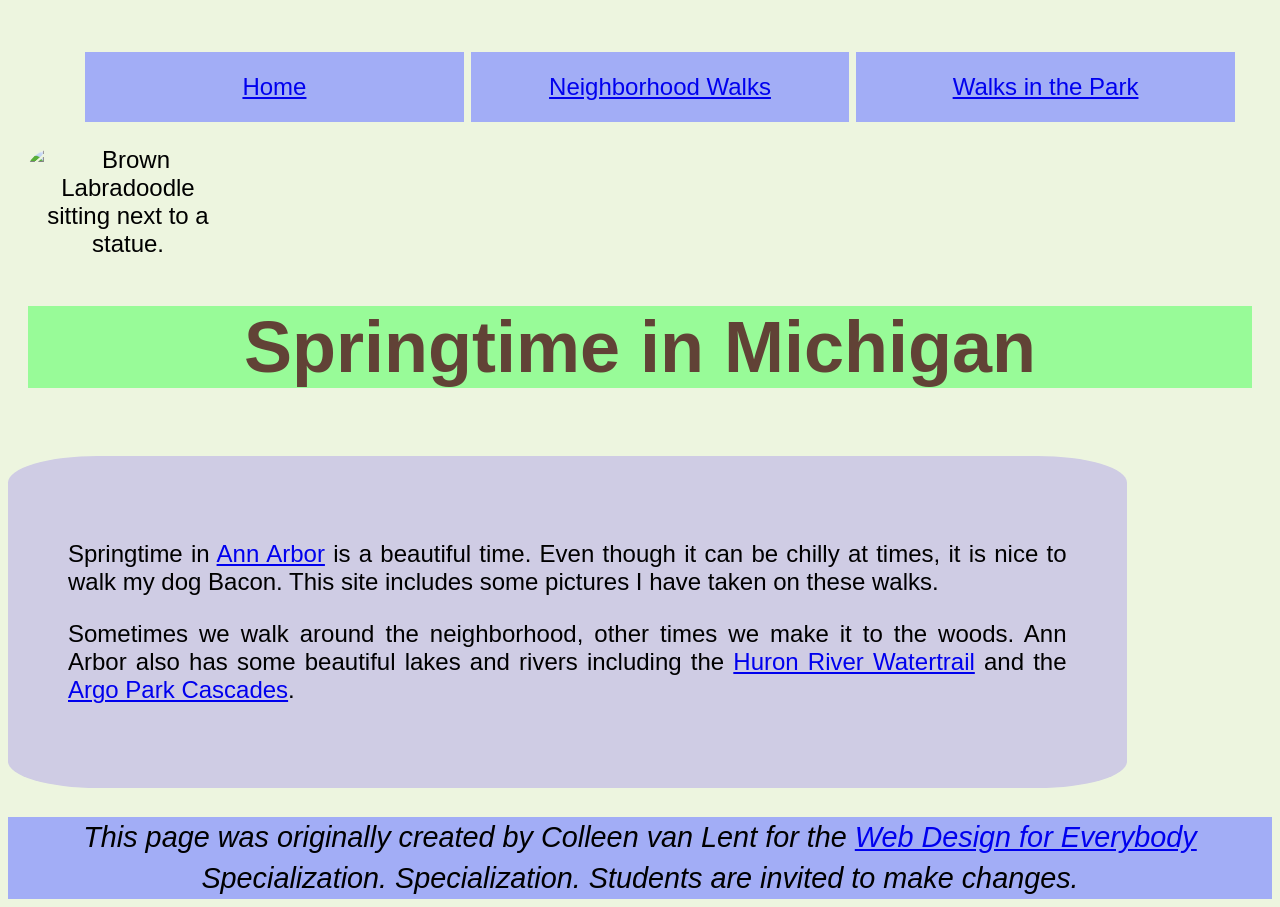
==== CSS-week1-HW1/index.html @ 8e994258 "Actualización de archivos HTML y CSS" ====
<!DOCTYPE html>
<html lang="en">

<head>
  <meta charset="utf-8">
  <meta name="viewport" content="width=device-width">
  <title>Springtime In Michigan</title>
  <!-- You will need to link to the CSS file -->
  <link rel="stylesheet" href="css/style.css">
</head>

<body>
  <header>
    <nav>
      <ul>
        <li><a href="index.html">Home</a></li>
        <li><a href="neighborhood.html">Neighborhood Walks</a></li>
        <li><a href="parks.html">Walks in the Park</a></li>
      </ul>
    </nav>
    <img id="park-image" src="images/BaconGallupPark.jpg" width="200" alt="Brown Labradoodle sitting next to a statue.">
    <h1>Springtime in Michigan</h1>
  </header>
  <main>
    <p>Springtime in <a href="https://www.michigan.org/city/ann-arbor">Ann Arbor</a> is a beautiful time. Even though
      it can be chilly at times, it is nice to walk my dog Bacon. This site includes some pictures I have taken on
      these walks. </p>

    <p>Sometimes we walk around the neighborhood, other times we make it to the woods. Ann Arbor also has some
      beautiful lakes and rivers including the <a
        href="https://www.annarbor.org/things-to-do/recreation-outdoors/huron-river/">Huron River Watertrail</a> and
      the <a href="https://www.a2gov.org/departments/Parks-Recreation/parks-places/argo/pages/default.aspx">Argo Park
        Cascades</a>.</p>

  </main>
  <footer>
    <p>This page was originally created by Colleen van Lent for the <a
        href="https://www.coursera.org/specializations/web-design"> Web Design for Everybody</a> Specialization.
      Specialization. Students are invited to make changes.</p>
  </footer>

</body>

</html>
---- CSS-week1-HW1/css/style.css ----
body{
  font-family:'Segoe UI', Tahoma, Geneva, Verdana, sans-serif;
  font-size: 150%;
  background-color: #edf5df;
}

li{
  display: inline-block;
  width: 32%;
  text-align: center;
  height: 70px;
  background: #a2adf6;
  line-height: 70px;
}

#park-image{
  display: block;
  margin-left: left;
  border-radius: 20%  
}

header{
  text-align: center;
  padding: 20px;
}

main{
  text-align: justify;
  padding: 60px;
  width: 79%;
  background-color: #cfcce4;
  border-radius: 8%;
}

h1{
  text-align: center;
  font-size: 300%;
  color: #614236;
  background-color: palegreen
}
footer{
  text-align: center;
  background-color: #a2adf6;
  width: 100%;
  height: 82px;
  line-height: 41px;
  font-style: italic;
  font-size: larger;
}
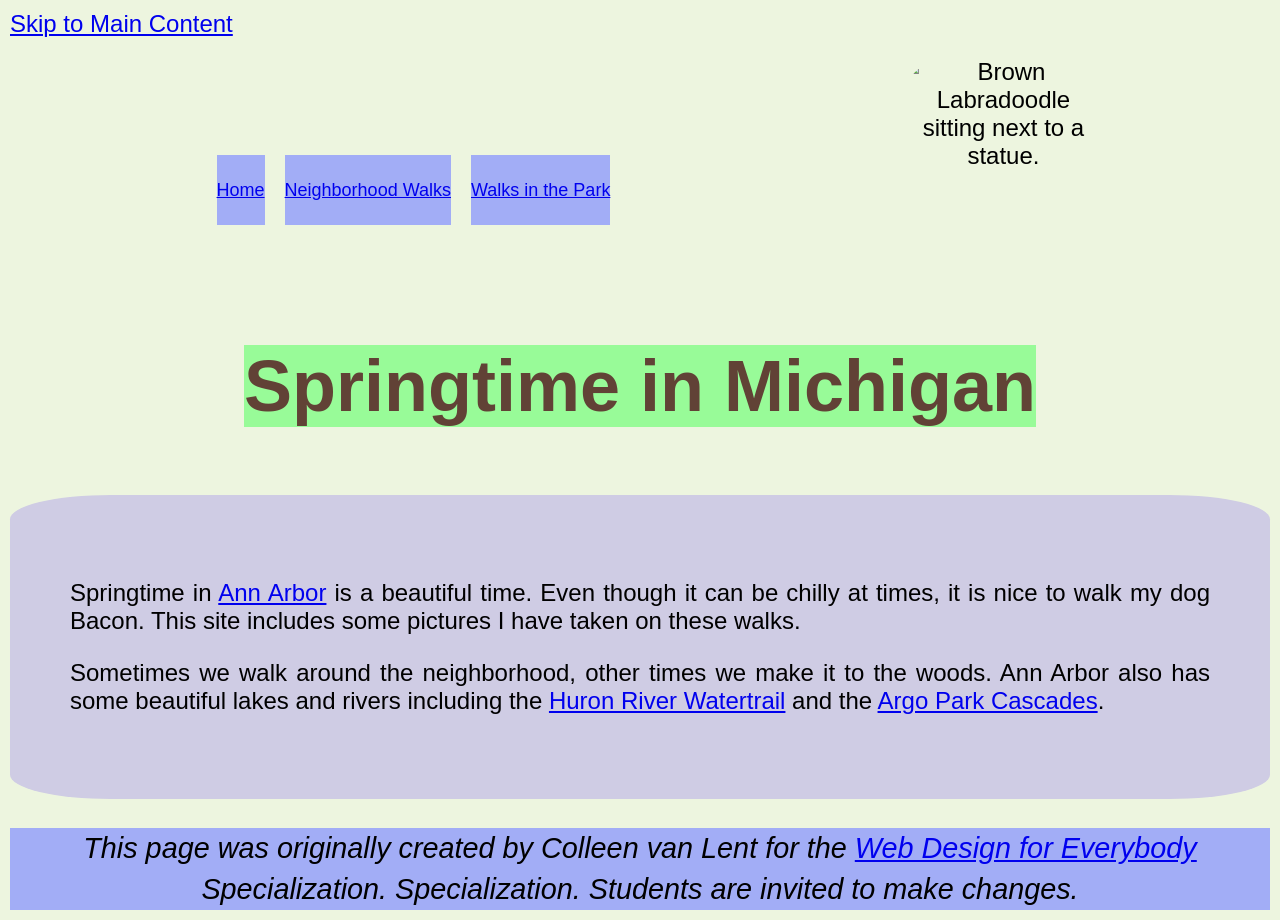
==== commit f1ced0ae: "homework" ====
--- a/CSS-week1-HW1/index.html
+++ b/CSS-week1-HW1/index.html
@@ -10,8 +10,9 @@
 </head>
 
 <body>
+  <a href="#main">Skip to Main Content</a>
   <header>
-    <nav>
+    <nav id="nave">
       <ul>
         <li><a href="index.html">Home</a></li>
         <li><a href="neighborhood.html">Neighborhood Walks</a></li>
@@ -21,7 +22,8 @@
     <img id="park-image" src="images/BaconGallupPark.jpg" width="200" alt="Brown Labradoodle sitting next to a statue.">
     <h1>Springtime in Michigan</h1>
   </header>
-  <main>
+  
+  <main id="main">
     <p>Springtime in <a href="https://www.michigan.org/city/ann-arbor">Ann Arbor</a> is a beautiful time. Even though
       it can be chilly at times, it is nice to walk my dog Bacon. This site includes some pictures I have taken on
       these walks. </p>
--- a/CSS-week1-HW1/css/style.css
+++ b/CSS-week1-HW1/css/style.css
@@ -1,12 +1,27 @@
+
 body{
+  margin: 10px;
   font-family:'Segoe UI', Tahoma, Geneva, Verdana, sans-serif;
   font-size: 150%;
   background-color: #edf5df;
 }
 
+/* lista de navegación */
+header{
+  text-align: center;
+  padding: 20px;
+  display: flex;
+  flex-wrap: wrap;
+  justify-content: space-around;
+
+}
+header ul{
+  font-size: 300%;
+}
+
 li{
   display: inline-block;
-  width: 32%;
+  font-size: 18px;
   text-align: center;
   height: 70px;
   background: #a2adf6;
@@ -14,22 +29,28 @@
 }
 
 #park-image{
-  display: block;
-  margin-left: left;
   border-radius: 20%  
-}
-
-header{
-  text-align: center;
-  padding: 20px;
 }
 
 main{
   text-align: justify;
   padding: 60px;
-  width: 79%;
   background-color: #cfcce4;
   border-radius: 8%;
+}
+
+.neighborhood-images{
+  display: flex;
+  flex-wrap: wrap;
+  justify-content: space-between;
+
+}
+
+.neighborhood-images img{
+    width: 45%;
+    height: auto;
+    border-radius: 15%;
+    border: 2px solid #18288f;
 }
 
 h1{
@@ -38,12 +59,18 @@
   color: #614236;
   background-color: palegreen
 }
+
 footer{
   text-align: center;
   background-color: #a2adf6;
-  width: 100%;
   height: 82px;
   line-height: 41px;
   font-style: italic;
   font-size: larger;
+}
+
+#parks{
+  display: flex;
+  flex-wrap: wrap;
+  justify-content: space-around;
 }
